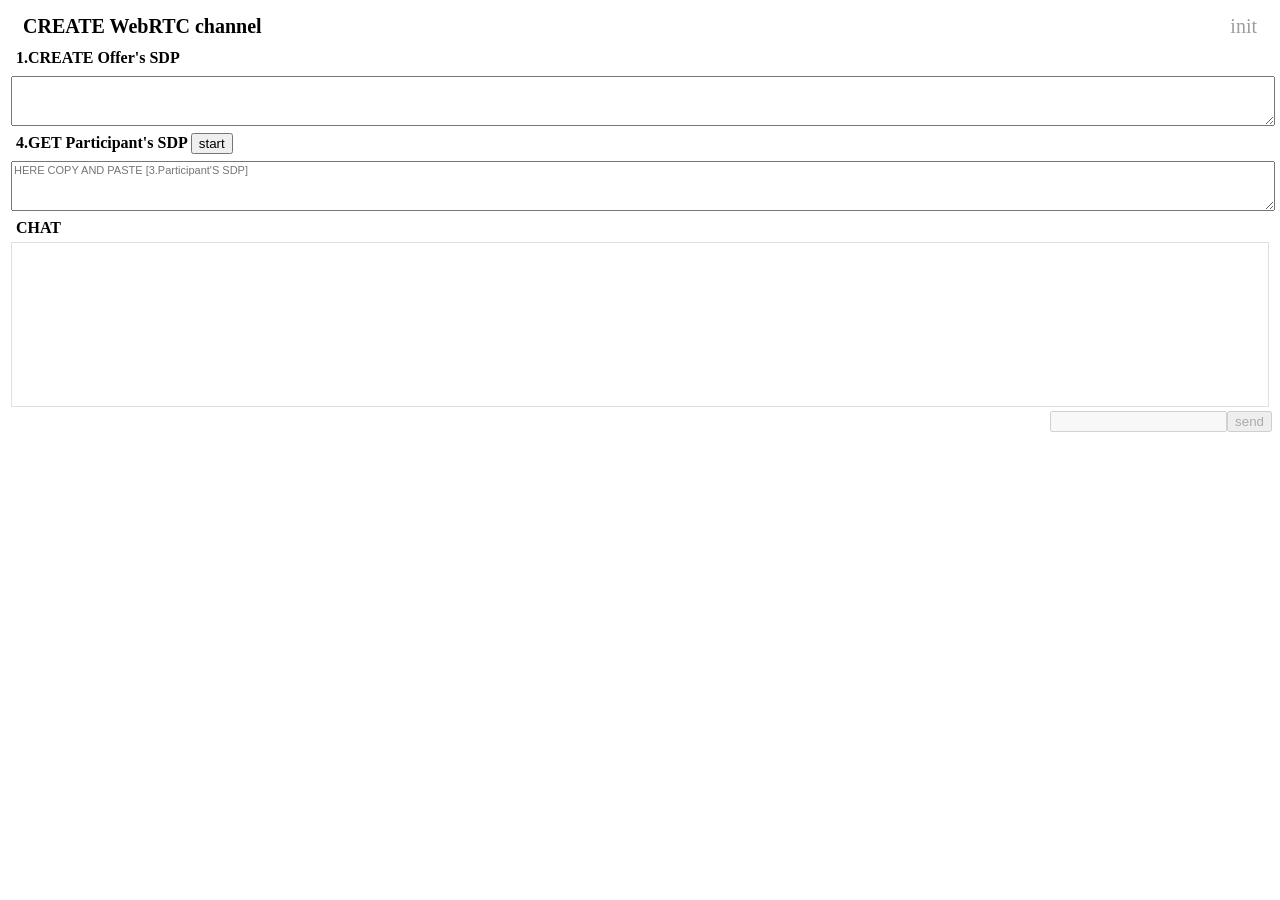
==== lab5/src/noserv.create.html @ e1cb7836 "create index.html to have all laboratory links" ====
<!doctype html>
<html>
<head>
  <meta charset="utf-8">
  <title> CREATE WebRTC channel </title>
  <link href="noserv.css" rel="stylesheet">
  <script src="https://cdnjs.cloudflare.com/ajax/libs/jquery/3.1.1/jquery.min.js"></script>
</head>
<body>
<h2> CREATE WebRTC channel <span id="status"> init </span></h2>
<h3> 1.CREATE Offer's SDP </h3>
<textarea id="creater-sdp"></textarea>
<h3> 4.GET Participant's SDP <button id="start">start</button></h3>
<textarea id="joiner-sdp" placeholder="HERE COPY AND PASTE [3.Participant'S SDP]"></textarea>
<h3> CHAT </h3>
<div id="chat">
  <div id="chat-screen-wp">
    <div id="chat-screen"></div>
  </div>
  <div id="ct"><input id="msg" disabled><button id="send" disabled>send</button></div>
</div>
<script>
//var server       = { urls: "stun:stun.l.google.com:19302" };
var sdpConstraints = { optional: [{RtpDataChannels: true}]  };
var pc = new RTCPeerConnection(null);
var dc;

pc.oniceconnectionstatechange = function(e) {
  var state = pc.iceConnectionState;
  $('#status').html(state);
  if (state == "connected") $("#msg, #send").attr("disabled", false);
};
pc.onicecandidate = function(e) {
  if (e.candidate) return;
  $("#creater-sdp").val(JSON.stringify(pc.localDescription));
}

function createOfferSDP() {
  dc = pc.createDataChannel("chat");
  pc.createOffer().then(function(e) {
    pc.setLocalDescription(e)
  });
  dc.onopen = function(){$("textarea").attr("disabled",true);addMSG("CONNECTED!", "info")};
  dc.onmessage = function(e) {
    if (e.data) addMSG(e.data, "other");
  }
};

function start() {
  var answerSDP = $('#joiner-sdp').val()
  var answerDesc = new RTCSessionDescription(JSON.parse(answerSDP));
  pc.setRemoteDescription(answerDesc);
}

var addMSG = function(msg, who) {
  var wrap = $("<div>").addClass("wrap").appendTo($("#chat-screen"));
  var div  = $("<div>").addClass(who).appendTo(wrap);
  $("<span>").html(who).addClass("who").appendTo(div);
  $("<span>").html(msg).addClass("msg").appendTo(div);
  $("#chat-screen-wp").scrollTop($("#chat-screen").height());
}

createOfferSDP();

var sendMSG = function() {
  var value = $("#msg").val();
  if (value) {
    dc.send(value);
    addMSG(value, "me");
    $("#msg").val('');
  }
}
$("#start").click(function(){start();});
$("#msg").keypress(function(e) {if(e.which == 13) {sendMSG()}});
$("#send").click(sendMSG);
</script>
</body>
</html>
---- lab5/src/noserv.css ----
body {line-height:1.8}
h2 {font-size:20px;margin:0;padding:0 15px}
h3 {font-size:16px;margin:0;padding:0 8px}
textarea {display:block;width:100%;box-sizing:border-box;margin:3px;height:50px;font-size:11px;font-family:tahoma,arial,sans-serif}
#chat-screen-wp {
  position:relative;
  height: 140px; margin: 0 3px; padding: 18px 5px 5px;
  border:1px solid #dfdfdf;
  overflow-y:scroll;
  font-size: 12px;
}
#status {float:right; font-weight:normal;color:#9E9E9E}
#ct     {text-align:right}

div.wrap  {clear: both; padding:4px 8px}
div.info  {position:absolute;right:0;top:0;padding:5px 18px;}
div.other {color: #0060A0;float:left;padding:5px 18px;background:#FAFAFA;border-radius:8px;}
div.me    {color: #EB088C;float:right;padding:5px 18px;background:#F4FAFF;border-radius:8px;}
span.who  {display: inline-block;margin-right:5px;width:30px;text-align:center;display:none;}
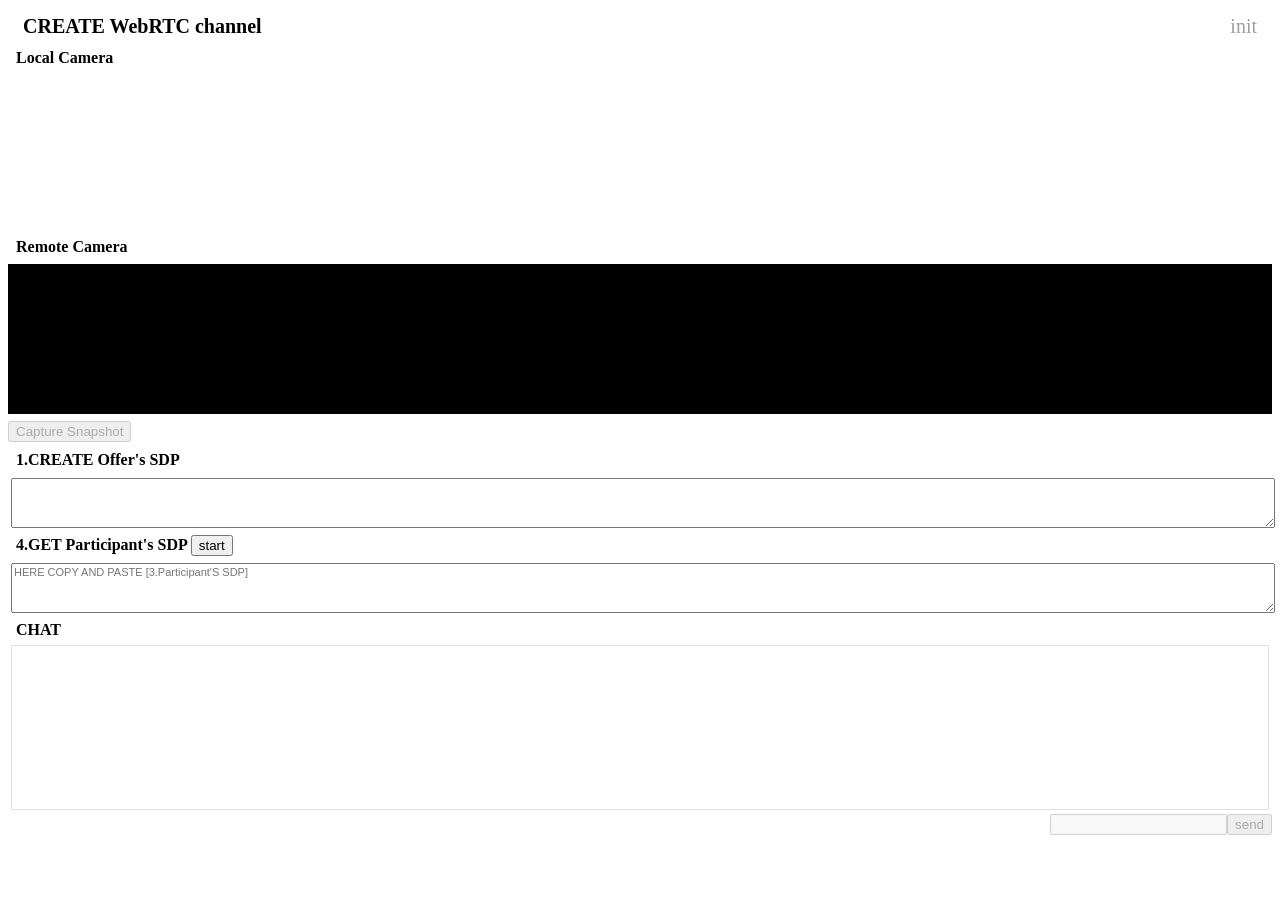
==== commit 2b184424: "create camera feature" ====
--- a/lab5/src/noserv.create.html
+++ b/lab5/src/noserv.create.html
@@ -8,6 +8,14 @@
 </head>
 <body>
 <h2> CREATE WebRTC channel <span id="status"> init </span></h2>
+
+<h3>Local Camera</h3>
+<video id="local-video" autoplay muted playsinline></video>
+<h3>Remote Camera</h3>
+<canvas id="remote-video" style="width:100%;max-height:150px;background:#000;display:block;margin:3px 0"></canvas><button id="snap-btn" disabled>Capture Snapshot</button>
+<canvas id="snap-canvas" style="display:none"></canvas>
+<img id="snap-img" style="max-width:100%;display:none">
+
 <h3> 1.CREATE Offer's SDP </h3>
 <textarea id="creater-sdp"></textarea>
 <h3> 4.GET Participant's SDP <button id="start">start</button></h3>
@@ -20,37 +28,117 @@
   <div id="ct"><input id="msg" disabled><button id="send" disabled>send</button></div>
 </div>
 <script>
-//var server       = { urls: "stun:stun.l.google.com:19302" };
-var sdpConstraints = { optional: [{RtpDataChannels: true}]  };
 var pc = new RTCPeerConnection(null);
 var dc;
+var localStream;
+
+// Get camera and add tracks to peer connection
+if (navigator.mediaDevices && navigator.mediaDevices.getUserMedia) {
+  navigator.mediaDevices.getUserMedia({ video: true, audio: false })
+    .then(function(stream) {
+      localStream = stream;
+      document.getElementById('local-video').srcObject = stream;
+      stream.getTracks().forEach(function(track) {
+        pc.addTrack(track, stream);
+      });
+      createOfferSDP();
+    })
+    .catch(function(err) {
+      console.error('Camera error:', err);
+      createOfferSDP();
+    });
+} else {
+  console.warn('Camera not available (requires HTTPS or localhost)');
+  createOfferSDP();
+}
+
 
 pc.oniceconnectionstatechange = function(e) {
   var state = pc.iceConnectionState;
   $('#status').html(state);
-  if (state == "connected") $("#msg, #send").attr("disabled", false);
+  if (state == "connected") {
+    $("#msg, #send, #snap-btn").attr("disabled", false);
+    if (!dc || dc.readyState !== 'open') {
+      startCameraShare();
+    }
+  }
+  if (state == "disconnected" || state == "failed" || state == "closed") {
+    stopCameraShare();
+  }
 };
 pc.onicecandidate = function(e) {
   if (e.candidate) return;
   $("#creater-sdp").val(JSON.stringify(pc.localDescription));
-}
+};
 
 function createOfferSDP() {
   dc = pc.createDataChannel("chat");
   pc.createOffer().then(function(e) {
-    pc.setLocalDescription(e)
+    pc.setLocalDescription(e);
   });
-  dc.onopen = function(){$("textarea").attr("disabled",true);addMSG("CONNECTED!", "info")};
+  dc.onopen = function() {
+    $("textarea").attr("disabled", true);
+    addMSG("CONNECTED!", "info");
+    startCameraShare();
+  };
   dc.onmessage = function(e) {
-    if (e.data) addMSG(e.data, "other");
-  }
-};
+    try {
+      var msg = JSON.parse(e.data);
+      if (msg.type === 'camera-frame' && msg.data) {
+        var img = new Image();
+        img.onload = function() {
+          var canvas = document.getElementById('remote-video');
+          canvas.width = img.width;
+          canvas.height = img.height;
+          canvas.getContext('2d').drawImage(img, 0, 0);
+        };
+        img.src = msg.data;
+      } else if (e.data) {
+        addMSG(e.data, "other");
+      }
+    } catch(err) {
+      if (e.data) addMSG(e.data, "other");
+    }
+  };
+}
 
 function start() {
-  var answerSDP = $('#joiner-sdp').val()
+  var answerSDP = $('#joiner-sdp').val();
   var answerDesc = new RTCSessionDescription(JSON.parse(answerSDP));
   pc.setRemoteDescription(answerDesc);
 }
+
+// Function to capture local camera frame and send as base64
+function sendCameraFrame() {
+  if (!localStream) return;
+  var video = document.getElementById('local-video');
+  var canvas = document.getElementById('snap-canvas');
+  canvas.width = video.videoWidth;
+  canvas.height = video.videoHeight;
+  canvas.getContext('2d').drawImage(video, 0, 0);
+  var dataURL = canvas.toDataURL('image/jpeg', 0.8);
+  if (dc && dc.readyState === 'open') {
+    dc.send(JSON.stringify({type: 'camera-frame', data: dataURL}));
+  }
+}
+
+// Start sending camera frames periodically
+var cameraInterval;
+function startCameraShare() {
+  if (cameraInterval) clearInterval(cameraInterval);
+  cameraInterval = setInterval(sendCameraFrame, 100); // Send frame every 100ms
+}
+
+function stopCameraShare() {
+  if (cameraInterval) clearInterval(cameraInterval);
+}
+
+// Snapshot: save current displayed frame
+$('#snap-btn').click(function() {
+  var canvas = document.getElementById('remote-video');
+  var dataURL = canvas.toDataURL('image/png');
+  $('#snap-img').attr('src', dataURL).show();
+});
 
 var addMSG = function(msg, who) {
   var wrap = $("<div>").addClass("wrap").appendTo($("#chat-screen"));
@@ -58,9 +146,7 @@
   $("<span>").html(who).addClass("who").appendTo(div);
   $("<span>").html(msg).addClass("msg").appendTo(div);
   $("#chat-screen-wp").scrollTop($("#chat-screen").height());
-}
-
-createOfferSDP();
+};
 
 var sendMSG = function() {
   var value = $("#msg").val();
@@ -69,10 +155,10 @@
     addMSG(value, "me");
     $("#msg").val('');
   }
-}
-$("#start").click(function(){start();});
-$("#msg").keypress(function(e) {if(e.which == 13) {sendMSG()}});
+};
+$("#start").click(function() { start(); });
+$("#msg").keypress(function(e) { if (e.which == 13) { sendMSG(); } });
 $("#send").click(sendMSG);
 </script>
 </body>
-</html>+</html>
